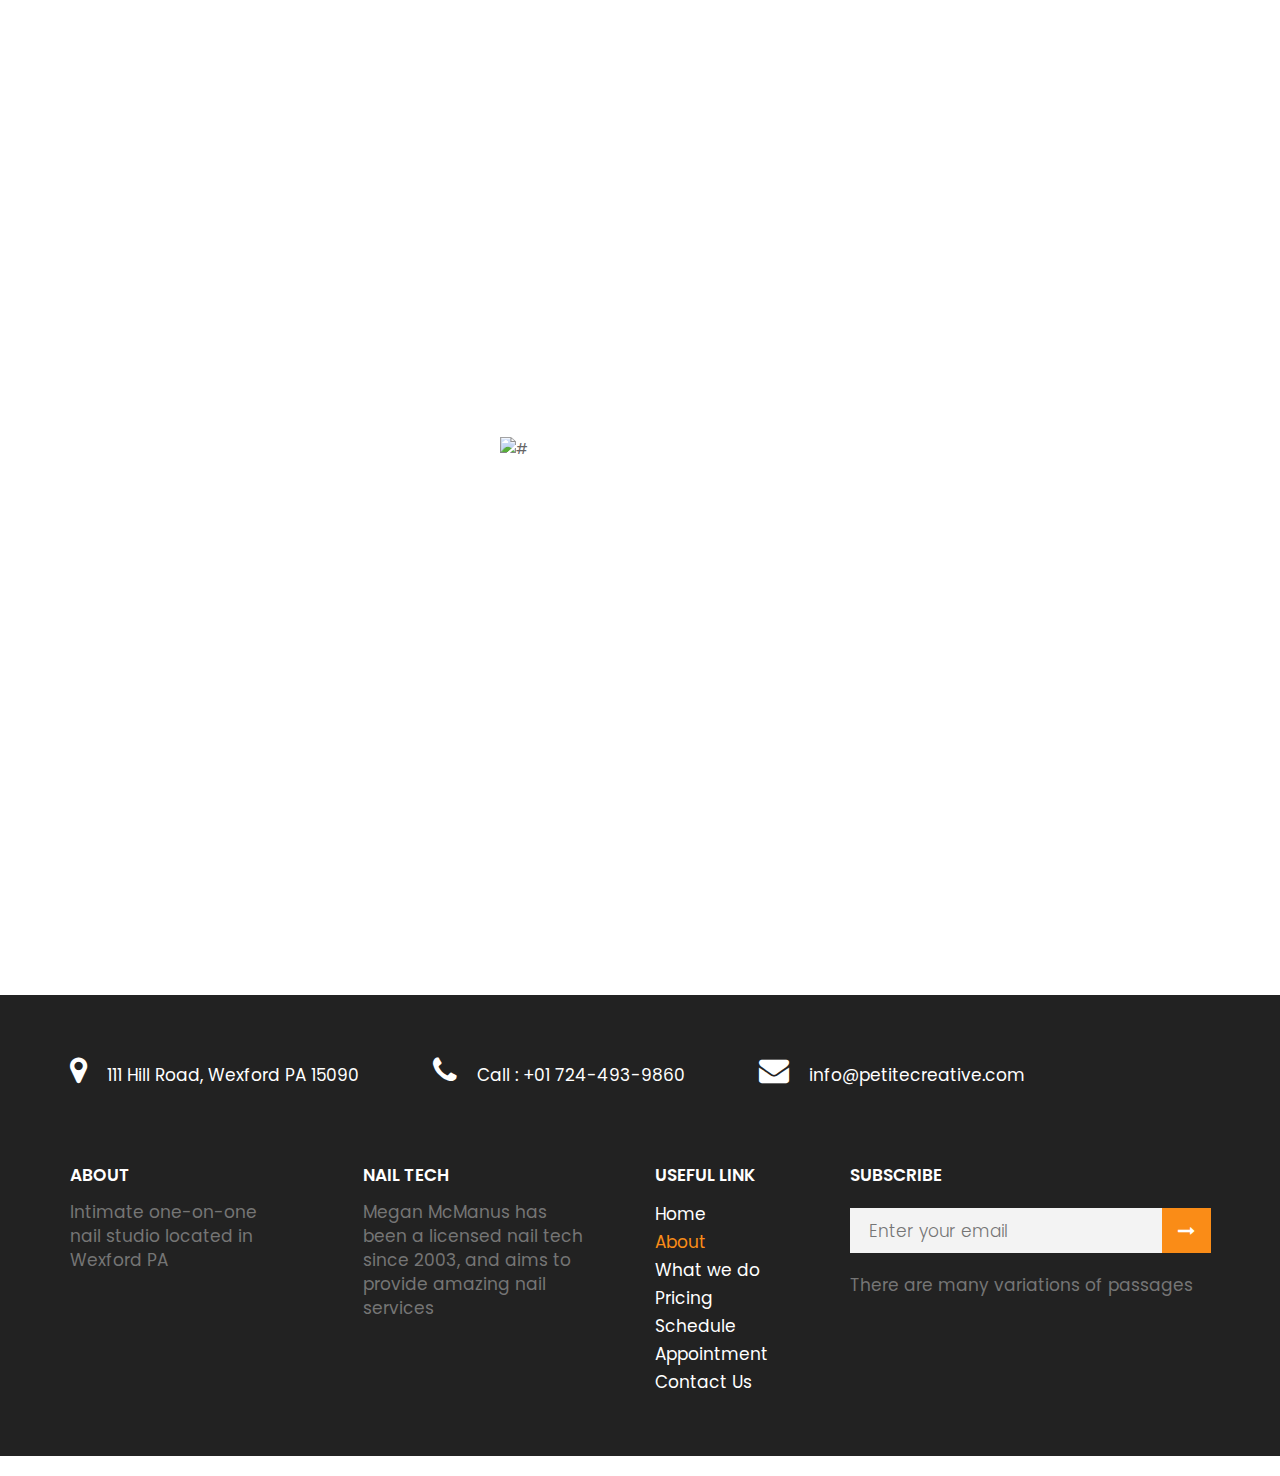
==== about.html @ 988a952d "Add files via upload" ====
<!DOCTYPE html>
<html lang="en">
   <head>
      <!-- basic -->
      <meta charset="utf-8">
      <meta http-equiv="X-UA-Compatible" content="IE=edge">
      <!-- mobile metas -->
      <meta name="viewport" content="width=device-width, initial-scale=1">
      <meta name="viewport" content="initial-scale=1, maximum-scale=1">
      <!-- site metas -->
      <title>Petite Creative Salon</title>
      <meta name="keywords" content="">
      <meta name="description" content="">
      <meta name="author" content="">
      <!-- bootstrap css -->
      <link rel="stylesheet" href="css/bootstrap.min.css">
      <!-- style css -->
      <link rel="stylesheet" href="css/style.css">
      <!-- Responsive-->
      <link rel="stylesheet" href="css/responsive.css">
      <!-- fevicon -->
      <link rel="icon" href="images/fevicon.png" type="image/gif" />
      <!-- Scrollbar Custom CSS -->
      <link rel="stylesheet" href="css/jquery.mCustomScrollbar.min.css">
      <!-- Tweaks for older IEs-->
      <link rel="stylesheet" href="https://netdna.bootstrapcdn.com/font-awesome/4.0.3/css/font-awesome.css">
      <link rel="stylesheet" href="https://cdnjs.cloudflare.com/ajax/libs/fancybox/2.1.5/jquery.fancybox.min.css" media="screen">
      <!--[if lt IE 9]>
      <script src="https://oss.maxcdn.com/html5shiv/3.7.3/html5shiv.min.js"></script>
      <script src="https://oss.maxcdn.com/respond/1.4.2/respond.min.js"></script><![endif]-->
   </head>
   <!-- body -->
   <body class="main-layout">
      <!-- loader  -->
      <div class="loader_bg">
         <div class="loader"><img src="images/loading.gif" alt="#"/></div>
      </div>
      <!-- end loader -->
      <!-- header -->
      <header>
         <!-- header inner -->
         <div class="header">
            <div class="container-fluid">
               <div class="row">
                  <div class="col-xl-3 col-lg-3 col-md-3 col-sm-3 col logo_section">
                     <div class="full">
                        <div class="center-desk">
                           <div class="logo">
                              <a href="index.html"><img src="images/logo.png" alt="#" /></a>
                           </div>
                        </div>
                     </div>
                  </div>
                  <div class="col-xl-7 col-lg-7 col-md-9 col-sm-9">
                     <nav class="navigation navbar navbar-expand-md navbar-dark ">
                        <button class="navbar-toggler" type="button" data-toggle="collapse" data-target="#navbarsExample04" aria-controls="navbarsExample04" aria-expanded="false" aria-label="Toggle navigation">
                        <span class="navbar-toggler-icon"></span>
                        </button>
                        <div class="collapse navbar-collapse" id="navbarsExample04">
                           <ul class="navbar-nav mr-auto">
                              <li class="nav-item ">
                                 <a class="nav-link" href="index.html">Home</a>
                              </li>
                              <li class="nav-item active">
                                 <a class="nav-link" href="about.html">About</a>
                              </li>
                              <li class="nav-item">
                                 <a class="nav-link" href="we-do.html">What we do</a>
                              </li>
                              <li class="nav-item">
                                 <a class="nav-link" href="pricing.html">Pricing</a>
                              </li>
                              <li class="nav-item">
                                 <a class="nav-link" href="construction.html">Schedule Appointment</a>
                              </li>
                              <li class="nav-item">
                                 <a class="nav-link" href="contact.html">Contact Us</a>
                              </li>
                           </ul>
                        </div>
                     </nav>
                  </div>
                  <div class="col-md-2">
                     <ul class="social_icon">
                        <li><a href="#"><i class="fa fa-facebook" aria-hidden="true"></i></a></li>
                        <li><a href="#"><i class="fa fa-twitter" aria-hidden="true"></i></a></li>
                        <li><a href="#"><i class="fa fa-linkedin" aria-hidden="true"></i></a></li>
                        <li><a href="#"><i class="fa fa-instagram" aria-hidden="true"></i></a></li>
                     </ul>
                  </div>
               </div>
            </div>
         </div>
      </header>
      <!-- end header inner -->
      <!-- end header -->
        <div class="back_re">
         <div class="container">
            <div class="row">
               <div class="col-md-12">
                  <div class="title">
                     <h2>What We Do </h2>
                  </div>
               </div>
            </div>
         </div>
      </div>
     
      <!-- about -->
      <div class="about slin2">
         <div class="container">
            <div class="row d_flex">
               <div class="col-md-6">
                  <div class="titlepage">
                     <h2>About Us</h2>
                     <p>Lorem ipsum dolor sit amet, consectetur adipiscing elit, sed do eiusmod tempor incididunt ut labore et dolore magna aliqua. Ut enim ad minim veniam, quis nostrud exercitation</p>
                     <a class="read_more" href="Javascript:void(0)"> Read More</a>
                  </div>
               </div>
               <div class="col-md-6">
                  <div class="about_img">
                     <figure><img src="images/about.png" alt="#"/></figure>
                  </div>
               </div>
            </div>
         </div>
      </div>
      <!-- end about -->
   
      <!--  footer -->
      <footer>
         <div class="footer">
            <div class="container">
               <div class="row">
                  <div class="col-md-12">
                     <ul class="conta">
                        <li><i class="fa fa-map-marker" aria-hidden="true"></i> 111 Hill Road, Wexford PA 15090</li>
                        <li><i class="fa fa-phone" aria-hidden="true"></i> Call : +01 724-493-9860</li>
                        <li> <i class="fa fa-envelope" aria-hidden="true"></i><a href="#"> info@petitecreative.com</a></li>
                     </ul>
                  </div>
                  <div class=" col-md-3 col-sm-6">
                     <h3>About</h3>
                     <p class="variat">Intimate one-on-one nail studio located in Wexford PA</p>
                  </div>
                  <div class=" col-md-3 col-sm-6">
                     <h3>Nail Tech</h3>
                     <p class="variat" >Megan McManus has been a licensed nail tech since 2003, and aims to provide amazing nail services</p>
                  </div>
                  <div class="col-md-2 col-sm-6">
                     <h3>Useful Link</h3>
                     <ul class="link_menu">
                        <li><a href="index.html">Home</a></li>
                        <li class="active"><a href="about.html"> About</a></li>
                        <li><a href="we-do.html">What we do</a></li>
                        <li><a href="pricing.html">Pricing</a></li>
                        <li><a href="construction.html">Schedule Appointment</a></li>
                        <li><a href="contact.html">Contact Us</a></li>
                     </ul>
                  </div>
                  <div class="col-md-4 col-sm-6">
                     <h3>Subscribe</h3>
                     <form class="bottom_form">
                        <a class="right_btn" href="Javascript:void(0)"> <i class="fa fa-long-arrow-right" aria-hidden="true"></i></a>
                        <input class="enter" placeholder="Enter your email" type="text" name="Enter your email">
                        <p >There are many variations of passages </p>
                     </form>
                  </div>
               </div>
            </div>
            <div class="copyright">
               <div class="container">
                  <div class="row">

                  </div>
               </div>
            </div>
         </div>
      </footer>
      <!-- end footer -->
      <!-- Javascript files-->
      <script src="js/jquery.min.js"></script>
      <script src="js/bootstrap.bundle.min.js"></script>
      <script src="js/jquery-3.0.0.min.js"></script>
      <!-- sidebar -->
      <script src="js/jquery.mCustomScrollbar.concat.min.js"></script>
      <script src="js/custom.js"></script>
   </body>
</html>
---- css/style.css ----
/*--------------------------------------------------------------------- File Name: style.css ---------------------------------------------------------------------*/


/*--------------------------------------------------------------------- import Fonts ---------------------------------------------------------------------*/

@import url('https://fonts.googleapis.com/css?family=Rajdhani:300,400,500,600,700');
@import url('https://fonts.googleapis.com/css?family=Poppins:100,100i,200,200i,300,300i,400,400i,500,500i,600,600i,700,700i,800,800i,900,900i');
@import url('https://fonts.googleapis.com/css?family=Raleway:100,400,600,700,900&display=swap');
@import url('https://fonts.googleapis.com/css?family=Baloo+Chettan&display=swap');

/*****---------------------------------------- 1) font-family: 'Rajdhani', sans-serif;
 2) font-family: 'Poppins', sans-serif;
 ----------------------------------------*****/


/*--------------------------------------------------------------------- import Files ---------------------------------------------------------------------*/

@import url(animate.min.css);
@import url(normalize.css);
@import url(icomoon.css);
@import url(font-awesome.min.css);
@import url(meanmenu.css);
@import url(owl.carousel.min.css);
@import url(swiper.min.css);
@import url(slick.css);
@import url(jquery.fancybox.min.css);
@import url(jquery-ui.css);
@import url(nice-select.css);

/*--------------------------------------------------------------------- skeleton ---------------------------------------------------------------------*/

* {
     box-sizing: border-box !important;
}

.container {
     max-width: 1170px;
}

html {
     scroll-behavior: smooth;
}

body {
     color: #666666;
     font-size: 14px;
     font-family: 'Poppins', sans-serif;
     line-height: 1.80857;
     font-weight: normal;
}

a {
     color: #1f1f1f;
     text-decoration: none !important;
     outline: none !important;
     -webkit-transition: all .3s ease-in-out;
     -moz-transition: all .3s ease-in-out;
     -ms-transition: all .3s ease-in-out;
     -o-transition: all .3s ease-in-out;
     transition: all .3s ease-in-out;
}

h1,
h2,
h3,
h4,
h5,
h6 {
     letter-spacing: 0;
     font-weight: normal;
     position: relative;
     padding: 0 0 10px 0;
     font-weight: normal;
     line-height: normal;
     color: #111111;
     margin: 0
}

h1 {
     font-size: 24px;
}

h2 {
     font-size: 22px;
}

h3 {
     font-size: 18px;
}

h4 {
     font-size: 16px
}

h5 {
     font-size: 14px
}

h6 {
     font-size: 13px
}

*,
*::after,
*::before {
     -webkit-box-sizing: border-box;
     -moz-box-sizing: border-box;
     box-sizing: border-box;
}

h1 a,
h2 a,
h3 a,
h4 a,
h5 a,
h6 a {
     color: #212121;
     text-decoration: none!important;
     opacity: 1
}

button:focus {
     outline: none;
}

ul,
li,
ol {
     margin: 0px;
     padding: 0px;
     list-style: none;
}

p {
     margin: 0px;
     font-weight: 400;
     color: #2e2d2d;
     font-size: 17px;
     line-height: 24px;
}

a {
     color: #222222;
     text-decoration: none;
     outline: none !important;
}

a,
.btn {
     text-decoration: none !important;
     outline: none !important;
     -webkit-transition: all .3s ease-in-out;
     -moz-transition: all .3s ease-in-out;
     -ms-transition: all .3s ease-in-out;
     -o-transition: all .3s ease-in-out;
     transition: all .3s ease-in-out;
}

img {
     max-width: 100%;
     height: auto;
}

 :focus {
     outline: 0;
}

.btn-custom {
     margin-top: 20px;
     background-color: transparent !important;
     border: 2px solid #ddd;
     padding: 12px 40px;
     font-size: 16px;
}

.lead {
     font-size: 18px;
     line-height: 30px;
     color: #767676;
     margin: 0;
     padding: 0;
}

.form-control:focus {
     border-color: #ffffff !important;
     box-shadow: 0 0 0 .2rem rgba(255, 255, 255, .25);
}

.navbar-form input {
     border: none !important;
}

.badge {
     font-weight: 500;
}

blockquote {
     margin: 20px 0 20px;
     padding: 30px;
}

button {
     border: 0;
     margin: 0;
     padding: 0;
     cursor: pointer;
}

.full {
     float: left;
     width: 100%;
}

.full {
     width: 100%;
     float: left;
     margin: 0;
     padding: 0;
}


/**-- heading section --**/


/*---------------------------- preloader area ----------------------------*/

.loader_bg {
     position: fixed;
     z-index: 9999999;
     background: #fff;
     width: 100%;
     height: 100%;
}

.loader {
     height: 100%;
     width: 100%;
     position: absolute;
     left: 0;
     top: 0;
     display: flex;
     justify-content: center;
     align-items: center;
}

.loader img {
     width: 280px;
}


/*-- header area --*/


/*--------------------------------------------------------------------- top banner area ---------------------------------------------------------------------*/

.header {
     width: 100%;
     height: 86px;
     padding: 24px 60px;
     background: #fff;
}

.logo a img {
     z-index: 9999;
     position: relative;
}

.logo::before {
     position: absolute;
     content: "";
     background-color: #2e2d2d;
     width: 385px;
     height: 86px;
     left: -75px;
     top: -24px;
}


/*-- navigation--*/

.navigation.navbar {
     float: right;
     padding: 0;
}

.navigation.navbar-dark .navbar-nav .nav-link {
     padding: 8px 20px;
     color: #2e2d2d;
     font-size: 16px;
     line-height: 20px;
     font-weight: 500;
}

.navigation.navbar-dark .navbar-nav .nav-link:focus,
.navigation.navbar-dark .navbar-nav .nav-link:hover {
     color: #fff;
     background-color: #2e2d2d;
}

.navigation.navbar-dark .navbar-nav .active>.nav-link,
.navigation.navbar-dark .navbar-nav .nav-link.active,
.navigation.navbar-dark .navbar-nav .nav-link.show,
.navigation.navbar-dark .navbar-nav .show>.nav-link {
     color: #fff;
     background-color: #2e2d2d;
}

.navbar-expand-md .navbar-nav {
     padding-right: 10px;
}

ul.social_icon {
     padding-top: 3px;
     float: right;
}

ul.social_icon li {
     display: inline-block;
}

ul.social_icon li a {
     display: flex;
     align-items: center;
     justify-content: center;
     font-size: 17px;
     border-radius: 30px;
     margin: 0 3px;
     color: #fff;
     background-color: #000000;
     width: 32px;
     height: 32px;
}

ul.social_icon li a:hover {
     color: #fff;
     background-color: #fa8c17;
}


/** banner section **/

.banner_main::before {
     position: absolute;
     content: "";
     background-color: #2e2d2d;
     width: 370px;
     height: 764px;
     left: 0;
}

.banner1 {
     position: relative;
     padding: 50px 0 100px 0;
}

.relative {
     position: inherit;
     padding: 0;
     text-align: left;
}

.relative span {
     color: #ddd;
}

.relative h1 {
     font-size: 74px;
     line-height: 80px;
     font-weight: 500;
     color: #2e2d2d;
}

.relative p {
     color: #2e2d2d;
     padding-bottom: 70px;
}

.get_btn {
     background-color: #2e2d2d;
     color: #fff;
     text-align: center;
     max-width: 216px;
     width: 100%;
     height: 40px;
     font-size: 17px;
     display: block;
     padding: 4px 0;
}

.get_btn:hover {
     color: #fa8c17;
}

.bann_img {
     padding-left: 59px;
     padding-right: 20px;
}

#myCarousel .carousel-control-prev,
#myCarousel .carousel-control-next {
     width: 55px;
     height: 55px;
     background: #2e2d2d;
     opacity: 1;
     font-size: 20px;
     color: #ffffff;
     top: 90%;
}

#myCarousel .carousel-control-prev:hover,
#myCarousel .carousel-control-next:hover,
#myCarousel .carousel-control-prev:focus,
#myCarousel .carousel-control-next:focus {
     background: #ececec;
     color: #2e2d2d;
}

#myCarousel .carousel-control-prev {
     left: inherit;
     right: 100px;
}

#myCarousel .carousel-control-next {
     right: 30px;
}

.banner .carousel-indicators li {
     width: 20px;
     height: 20px;
     border-radius: 30px;
     background: #000;
}

.carousel-indicators {
     display: none;
}


/** end banner section **/

.titlepage {
     text-align: center;
     padding-bottom: 40px;
}

.titlepage h2 {
     font-size: 45px;
     color: #2e2d2d;
     line-height: 45px;
     font-weight: bold;
     padding: 0;
     margin: 0;
}

.d_flex {
     display: flex;
     align-items: center;
     flex-wrap: wrap;
}

.read_more {
     font-size: 17px;
     background-color: #2e2d2d;
     color: #fff;
     padding: 12px 0px;
     width: 100%;
     max-width: 210px;
     text-align: center;
     display: inline-block;
     transition: ease-in all 0.5s;
     font-weight: 500;
     height: 56px;
}

.read_more:hover {
     background: #fa8c17;
     color: #fff;
     transition: ease-in all 0.5s;
}


/** What We Do section **/

.we_do {
     padding-top: 90px;
     padding-bottom: 147px;
     background-color: #fff;
     position: relative;
}

.slin::before {
     position: absolute;
     content: "";
     bottom: 0%;
     background: url(../images/slin.png);
     background-repeat: no-repeat;
     max-width: 820px;
     height: 147px;
     right: 15%;
     width: 100%;
}

.we_box {
     text-align: center;
     margin-bottom: 30px;
}

.we_box i {
     border-radius: 50%;
     border: #404040 solid 1px;
     width: 210px;
     height: 210px;
     display: flex;
     justify-content: center;
     align-items: center;
     flex-wrap: wrap;
     margin: 0 auto;
}

.we_box h3 {
     font-size: 24px;
     font-weight: bold;
     line-height: 25px;
     padding-bottom: 5px;
     color: #2e2d2d;
     padding-top: 30px;
}


/** end What We Do section **/


/** end team section **/

.about {
     background-color: #fff;
     padding-top: 90px;
     position: relative;
     padding-bottom: 170px;
}

.slin2::before {
     position: absolute;
     content: "";
     bottom: 0%;
     background: url(../images/slin2.png);
     background-repeat: no-repeat;
     max-width: 820px;
     height: 147px;
     left: 15%;
     width: 100%;
}

.about .titlepage {
     text-align: left;
     padding-bottom: 0;
}

.about .titlepage h2 {
     margin-bottom: 30px;
}

.about .titlepage p {
     font-weight: 400;
     font-size: 17px;
     line-height: 28px;
     padding-bottom: 40px;
}

.about_img {
     overflow: hidden;
}

.about_img figure {
     margin: 0;
}

.about_img figure img {
     width: 100%;
     transition: all .5s;
}

.about_img figure img:hover {
     transform: scale(1.2);
}


/** our pricing section **/

.pricing {
     background-color: #fff;
     padding: 90px 0 170px 0;
     position: relative;
}

.pricing .titlepage {
     text-align: center;
     padding-bottom: 45px;
}

.pricing_box {
     border: #727272 solid 1px;
     padding: 74px 101px 80px 101px;
}

.pricing_box_ti {
     text-align: center;
}

.pricing_box_ti h3 {
     font-size: 40px;
     font-weight: bold;
     padding-bottom: 5px;
}

.pricing_box_ti h3::before {
     position: absolute;
     content: "";
     background-color: #ddd;
     width: 84px;
     height: 4px;
     border-radius: 5px;
     bottom: 0;
}

.pricing_box_ti h3 span {
     color: #7321cd;
}

.pricing_box_ti h3 strong {
     font-size: 15px;
     font-weight: normal;
}

.our_pricing {
     text-align: center;
}

.our_pricing span {
     text-transform: uppercase;
     font-size: 25px;
     font-weight: bold;
     line-height: 25px;
     padding-bottom: 20px;
     color: #2e2d2d;
     padding-top: 30px;
     display: block;
}

.our_pricing p {
     line-height: 39px;
}

.mar_top {
     margin-top: -20px !important;
     margin: 0 auto;
     display: block;
     max-width: 142px;
     height: 40px;
     padding: 4px 0;
     font-weight: normal;
     margin-bottom: 30px;
}


/** end our pricing section **/


/** Experts section **/

.experts {
     background-color: #fff;
     padding: 90px 0 147px 0;
     position: relative;
}

.experts .titlepage {
     text-align: center;
     padding-bottom: 45px;
}

.experts .experts_box {
     text-align: left;
     background-color: #fff;
     transition: ease-in all 0.5s;
}

.experts .experts_box .experts_img {
     overflow: hidden;
}

.experts .experts_box .experts_img figure {
     margin: 0;
}

.experts .experts_box .experts_img figure img {
     width: 100%;
     transition: all .5s;
     border-top: #e2e2e2 solid 20px;
     border-bottom: #e2e2e2 solid 20px;
     border-left: #e2e2e2 solid 30px;
     border-right: #e2e2e2 solid 30px;
}

#exp:hover .experts_img figure img {
     border-top: #2e2e2e solid 20px;
     border-bottom: #2e2e2e solid 20px;
     border-left: #2e2e2e solid 30px;
     border-right: #2e2e2e solid 30px;
}

.experts .experts_box .meet {
     padding: 33px 30px;
     text-align: center;
}

.experts .experts_box .meet h3 {
     color: #343434;
     font-size: 25px;
     line-height: 20px;
     padding-bottom: 12px;
     transition: ease-in all 0.5s;
     margin: auto;
     text-transform: uppercase;
     font-weight: bold;
}

.experts .experts_box .meet p {
     font-size: 17px;
     line-height: 28px;
}

.exper {
     max-width: 171px;
     height: 47px;
     padding: 9px 0;
     margin-top: 10px !important;
     margin-bottom: 0;
}


/** end Experts section **/


/** contact section **/

.contact {
     background: #fff;
     margin-top: 90px;
     position: relative;
}

.contact::before {
     position: absolute;
     content: "";
     right: 0;
     background: url(../images/co_right.png);
     background-repeat: no-repeat;
     width: 156px;
     height: 283px;
     top: 14%;
}

.main_form .contactus {
     border: #fff solid 1px;
     padding: 0 15px;
     margin-bottom: 25px;
     width: 100%;
     height: 58px;
     background: #fff;
     color: #737272;
     font-size: 18px;
     font-weight: normal;
     box-shadow: 0px 0px 13px rgba(14, 14, 13, 0.17);
}

.main_form .textarea {
     border: #fff solid 1px;
     margin-bottom: 25px;
     width: 100%;
     background: #fff;
     color: #737272;
     font-size: 18px;
     font-weight: normal;
     padding: 50px 15px 0 15px;
     box-shadow: 0px 0px 13px rgba(14, 14, 13, 0.17);
     height: 150px;
}

.main_form .send_btn {
     font-size: 20px;
     transition: ease-in all 0.5s;
     background-color: #2e2d2d;
     text-transform: uppercase;
     color: #fff;
     padding: 10px 0px;
     max-width: 193px;
     width: 100%;
     display: block;
     margin-top: 10px !important;
     font-weight: 500;
     margin-bottom: 60px !important;
     margin: 0 auto;
}

.main_form .send_btn:hover {
     background-color: #fa8c17;
     transition: ease-in all 0.5s;
     color: #fff;
}

#request *::placeholder {
     color: #737272;
     opacity: 1;
}


/** end contact section **/


/** footer **/

.footer {
     background: #222222;
     padding-top: 60px;
     text-align: center;
}

.footer h3 {
     font-weight: 600;
     font-size: 17px;
     line-height: 19px;
     text-align: left;
     color: #fff;
     padding-bottom: 15px;
     display: table;
     text-transform: uppercase;
}

.variat {
     color: #757575;
     text-align: left;
     padding-right: 40px;
}

ul.conta {
     text-align: left;
     margin-bottom: 55px;
}

ul.conta li {
     color: #fff;
     text-align: left;
     padding-bottom: 20px;
     font-size: 17px;
     display: inline-block;
     padding-right: 70px;
}

ul.conta li:last-child {
     padding-right: 0;
}

ul.conta li i {
     padding-right: 15px;
     text-align: center;
     font-size: 30px;
}

ul.conta li a {
     color: #fff;
}

ul.link_menu li {
     display: block;
     text-align: left;
}

ul.link_menu li.active a {
     color: #fa8c17;
}

ul.link_menu li a {
     color: #fff;
     font-size: 17px;
     line-height: 28px;
     display: block;
     width: -moz-max-content;
}

ul.link_menu li a:hover {
     color: #fa8c17;
}

.bottom_form {
     display: flex;
     flex-wrap: wrap;
     margin-top: 8px;
}

.bottom_form h3 {
     font-weight: 600;
     font-size: 20px;
     line-height: 25px;
     text-align: left;
     color: #fff;
     padding-top: 12px;
     margin-right: 93px;
     text-transform: uppercase;
     border: inherit;
}

.bottom_form .enter {
     border: inherit;
     padding: 0px 50px 0px 19px;
     width: 100%;
     height: 45px;
     background: #fffffff2;
     color: #ccc8c8;
     font-size: 17px;
     font-weight: 300;
     float: left;
     margin-bottom: 20px;
}

.right_btn {
     font-size: 17px;
     transition: ease-in all 0.5s;
     background-color: #fa8c17;
     color: #fff;
     padding: 8px 16px;
     font-weight: 500;
     text-transform: uppercase;
     height: 45px;
     position: absolute;
     right: 14px;
}

.right_btn:hover {
     background-color: #ddd;
     transition: ease-in all 0.5s;
     color: #fa8c17;
}

.bottom_form p {
     color: #757575;
     text-align: left;
}

.copyright {
     margin-top: 60px;
     padding-bottom: 20px;
     background-color: #fff;
     border-right: inherit;
     border-left: inherit;
}

.copyright p {
     color: #000;
     font-size: 18px;
     line-height: 22px;
     text-align: center;
     padding-top: 25px;
     font-weight: normal;
}

.copyright a {
     color: #000;
}

.copyright a:hover {
     color: #fa8c17;
}


/** end footer **/


/** endinner page css **/

.back_re {
     background-color: #2e2d2d;
}

.back_re .title {
     text-align: center;
}

.back_re .title h2 {
     color: #fff;
     font-size: 40px;
     padding: 40px 0;
     font-weight: 600;
     text-transform: uppercase;
     line-height: 35px;
}

.margin_0 {
     margin: 0 !important;
}
---- css/responsive.css ----
/*--------------------------------------------------------------------- File Name: responsive.css ---------------------------------------------------------------------*/


/*------------------------------------------------------------------- 991px x 768px ---------------------------------------------------------------------*/

@media (min-width: 1200px) and (max-width: 1342px) {
    ul.social_icon li a {
        margin: 0 1px;
    }
}

@media (min-width: 992px) and (max-width: 1199px) {
    .header {
        padding: 24px 29px;
    }
    .logo::before {
        width: 323px;
        left: -44px;
    }
    .navigation.navbar-dark .navbar-nav .nav-link {
        padding: 8px 10px;
    }
    ul.social_icon li a {
        font-size: 14px;
        width: 25px;
        height: 25px;
        margin: 1px;
    }
    .relative h1 {
        font-size: 53px;
        line-height: 60px;
    }
    .bann_img {
        padding-left: 15px;
    }
    .banner_main::before {
        width: 308px;
    }
    .we_box i {
        width: 170px;
        height: 170px;
    }
    .slin::before {
        right: 8%;
    }
    .slin2::before {
        left: 4%;
    }
    .pricing_box {
        padding: 74px 71px 80px 71px;
    }
}

@media (min-width: 768px) and (max-width: 991px) {
    .header {
        padding: 24px 0px;
    }
    .logo::before {
        width: 323px;
        left: -44px;
    }
    .navigation.navbar-dark .navbar-nav .nav-link {
        padding: 8px 10px;
    }
    ul.social_icon {
        display: none;
    }
    .relative h1 {
        font-size: 43px;
        line-height: 46px;
    }
    .bann_img {
        padding-left: 0px;
    }
    .banner_main::before {
        width: 279px;
    }
    #myCarousel .carousel-control-prev {
        right: 93px;
    }
    #myCarousel .carousel-control-prev,
    #myCarousel .carousel-control-next {
        top: 84%;
    }
    .we_box i {
        width: 159px;
        height: 159px;
    }
    .slin::before {
        right: 8%;
    }
    .slin2::before {
        left: 4%;
        max-width: 690px;
    }
    .pricing_box {
        padding: 74px 40px 80px 40px;
    }
    .variat {
        padding-right: 20px;
    }
    ul.conta li {
        display: block;
    }
    .pricing_box_ti h3 {
        font-size: 39px;
    }
    .footer h3 {
        font-size: 16px;
    }
}

@media (min-width: 576px) and (max-width: 767px) {
    .header {
        padding: 29px 0px;
    }
    ul.social_icon {
        display: none;
    }
    .banner_main::before {
        width: 310px;
        height: 651px;
    }
    .relative span {
        padding-top: 126px;
        display: block;
    }
    .relative h1 {
        font-size: 64px;
        line-height: 73px;
    }
    #myCarousel .carousel-control-prev,
    #myCarousel .carousel-control-next {
        top: 94%;
    }
    .about_img {
        margin-top: 30px;
    }
    ul.link_menu {
        margin-bottom: 20px;
    }
    .variat {
        padding-bottom: 20px;
    }
    ul.conta li {
        display: block;
    }
    .slin2::before {
        left: 2%;
        max-width: 544px;
    }
    .navigation.navbar {
        float: right;
        display: inherit !important;
        padding: 0;
        width: 100%;
    }
    .navigation .navbar-collapse {
        background: #393939;
        padding: 20px;
        margin-top: 56px;
        position: absolute;
        width: 100%;
        margin-right: 20px;
        z-index: 999;
    }
    .navigation.navbar-dark .navbar-nav .nav-link {
        padding: 10px 0;
        color: #fff;
    }
    .navigation.navbar-dark .navbar-nav .nav-link:focus,
    .navigation.navbar-dark .navbar-nav .nav-link:hover {
        background-color: transparent;
         color: #fa8c17;
    }
    .navigation.navbar-dark .navbar-nav .active>.nav-link,
    .navigation.navbar-dark .navbar-nav .nav-link.active,
    .navigation.navbar-dark .navbar-nav .nav-link.show,
    .navigation.navbar-dark .navbar-nav .show>.nav-link {
        background-color: transparent;
        color: #fa8c17;
    }
    .navigation.navbar-dark .navbar-toggler {
        border: inherit;
        float: right;
    }
    .navigation.navbar-dark .navbar-toggler-icon {
        background: url(../images/menu_icon.png);
        background-repeat: no-repeat;
    }
    .d_none {
        display: none;
    }
}

@media (max-width: 575px) {
    .logo {
        text-align: center !important;
        padding-bottom: 6px;
        float: left;
    }
    .logo::before {
        width: 292px;
    }
    .header {
        padding: 24px 0px;
    }
    ul.social_icon li a {
        display: none;
    }
    .bann_img {
        padding-left: 0;
    }
    .banner_main::before {
        width: 217px;
        height: 417px;
    }
    .relative span {
        padding-top: 126px;
        display: block;
    }
    .relative h1 {
        font-size: 34px;
        line-height: 38px;
    }
    .relative p {
        padding-bottom: 18px;
    }
    .relative {
        padding-bottom: 90px;
    }
    .banner1 {
        padding: 50px 0 0px 0;
    }
    .about .titlepage {
        max-width: inherit;
    }
    .titlepage h2 {
        font-size: 32px;
    }
    .pricing_box {
        padding: 74px 40px 80px 40px;
    }
    .about_img {
        margin-right: 0px;
        margin-top: 30px;
    }
    .main_form .send_btn {
        margin-bottom: 30px;
    }
    ul.link_menu {
        margin-bottom: 20px;
    }
    .slin2::before {
        left: 0%;
        max-width: 305px;
    }
    .variat {
        padding-bottom: 20px;
    }
    .navigation.navbar {
        float: right;
        display: inherit !important;
        padding: 0;
        width: 100%;
    }
    .navigation .navbar-collapse {
        background: #393939;
        padding: 20px;
        margin-top: 24px;
        position: absolute;
        width: 100%;
        margin-right: 20px;
        z-index: 999;
    }
    .navigation.navbar-dark .navbar-nav .nav-link {
        padding: 10px 0;
        color: #fff;
    }
    .navigation.navbar-dark .navbar-toggler {
        float: right;
        border: inherit;
        margin-top: -42px;
    }
    .navigation.navbar-dark .navbar-nav .nav-link:focus,
    .navigation.navbar-dark .navbar-nav .nav-link:hover {
        background-color: transparent;
        color: #fa8c17;
    }
    .navigation.navbar-dark .navbar-nav .active>.nav-link,
    .navigation.navbar-dark .navbar-nav .nav-link.active,
    .navigation.navbar-dark .navbar-nav .nav-link.show,
    .navigation.navbar-dark .navbar-nav .show>.nav-link {
        background-color: transparent;
        color: #fa8c17;
    }
    .navigation.navbar-dark .navbar-toggler-icon {
        background: url(../images/menu_icon.png);
        background-repeat: no-repeat;
    }
    .d_none {
        display: none;
    }
}
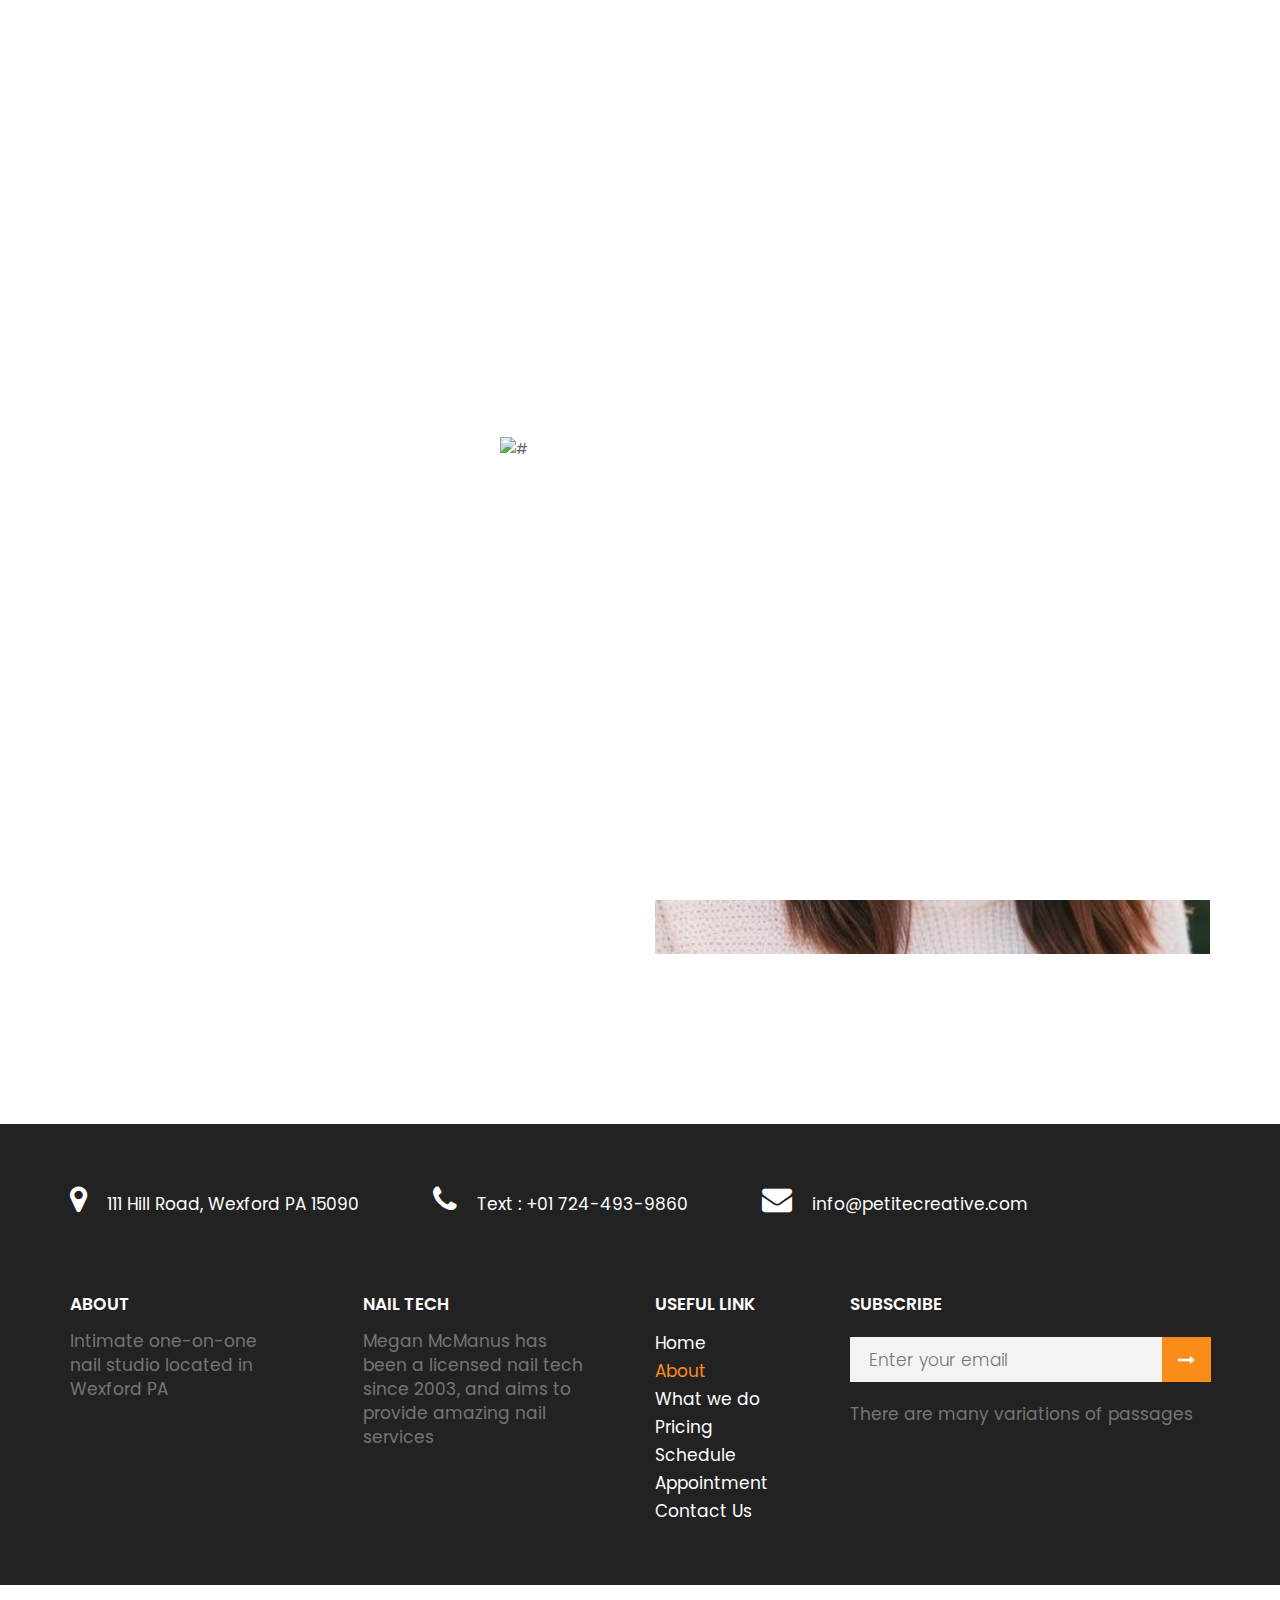
==== commit 2520c3e2: "update main pages" ====
--- a/about.html
+++ b/about.html
@@ -84,10 +84,10 @@
                   </div>
                   <div class="col-md-2">
                      <ul class="social_icon">
-                        <li><a href="#"><i class="fa fa-facebook" aria-hidden="true"></i></a></li>
-                        <li><a href="#"><i class="fa fa-twitter" aria-hidden="true"></i></a></li>
-                        <li><a href="#"><i class="fa fa-linkedin" aria-hidden="true"></i></a></li>
-                        <li><a href="#"><i class="fa fa-instagram" aria-hidden="true"></i></a></li>
+                        <li><a href="https://www.facebook.com/PetiteCreativeSalon"><i class="fa fa-facebook" aria-hidden="true"></i></a></li>
+                        <!-- <li><a href="#"><i class="fa fa-twitter" aria-hidden="true"></i></a></li>-->
+                        <!--<li><a href="#"><i class="fa fa-linkedin" aria-hidden="true"></i></a></li>-->
+                        <li><a href="https://www.instagram.com/petitecreativesalon"><i class="fa fa-instagram" aria-hidden="true"></i></a></li>
                      </ul>
                   </div>
                </div>
@@ -115,13 +115,13 @@
                <div class="col-md-6">
                   <div class="titlepage">
                      <h2>About Us</h2>
-                     <p>Lorem ipsum dolor sit amet, consectetur adipiscing elit, sed do eiusmod tempor incididunt ut labore et dolore magna aliqua. Ut enim ad minim veniam, quis nostrud exercitation</p>
-                     <a class="read_more" href="Javascript:void(0)"> Read More</a>
+                     <p>Petite Creative Salon is an in-home nail studio located in Wexford, PA, run by Megan McManus. Megan has been a licensed nail tech since 2003 and loves creating well-structured nail extensions and doing nail art. She aims to proritize quality nails over speed, so please expect longer appointment times than at other salons.</p>
+                     <!-- <a class="read_more" href="Javascript:void(0)"> Read More</a> -->
                   </div>
                </div>
                <div class="col-md-6">
                   <div class="about_img">
-                     <figure><img src="images/about.png" alt="#"/></figure>
+                     <figure><img src="images/42.jpeg" alt="#"/></figure>
                   </div>
                </div>
             </div>
@@ -137,7 +137,7 @@
                   <div class="col-md-12">
                      <ul class="conta">
                         <li><i class="fa fa-map-marker" aria-hidden="true"></i> 111 Hill Road, Wexford PA 15090</li>
-                        <li><i class="fa fa-phone" aria-hidden="true"></i> Call : +01 724-493-9860</li>
+                        <li><i class="fa fa-phone" aria-hidden="true"></i> Text : +01 724-493-9860</li>
                         <li> <i class="fa fa-envelope" aria-hidden="true"></i><a href="#"> info@petitecreative.com</a></li>
                      </ul>
                   </div>
